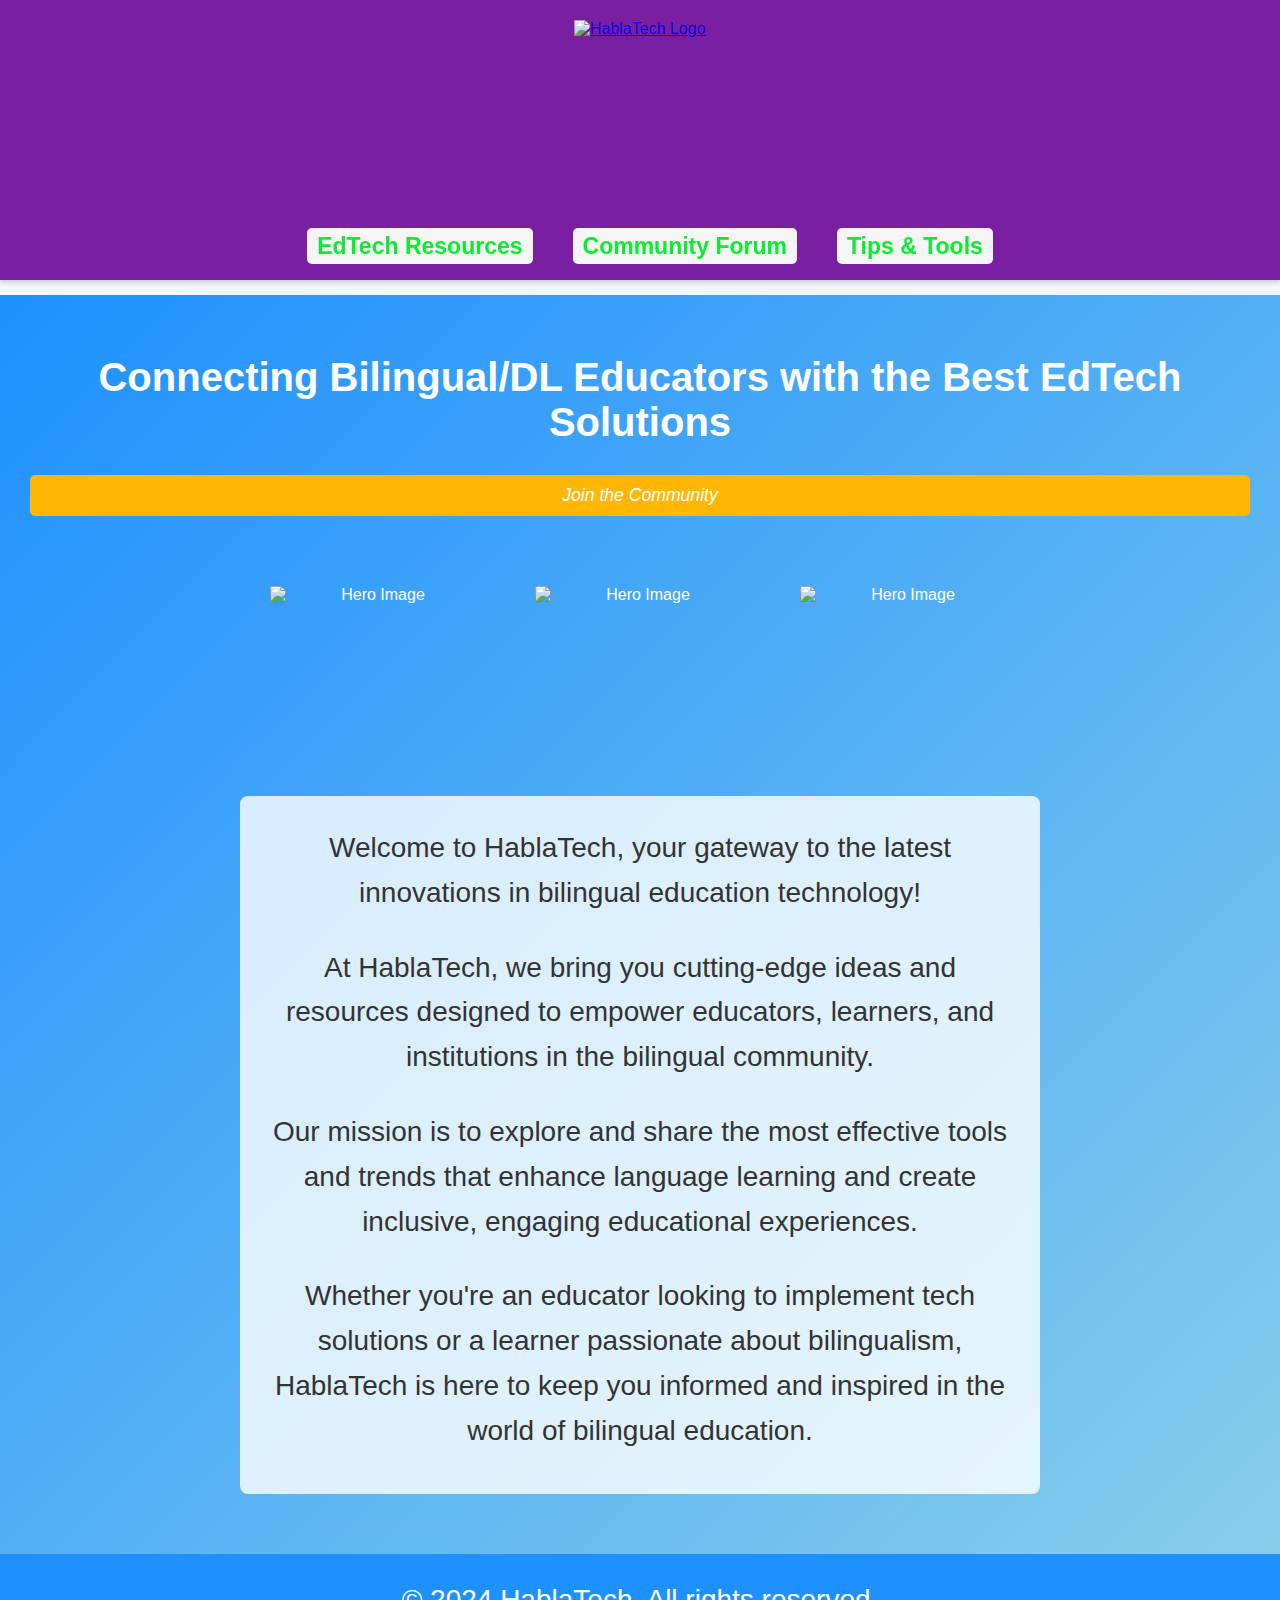
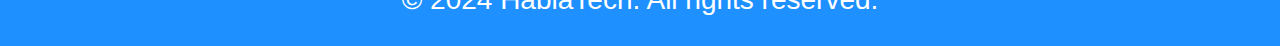
==== index.html @ 82cfeade "Add files via upload" ====
<!DOCTYPE html>
<html lang="en">
<head>
    <meta charset="UTF-8">
    <meta name="viewport" content="width=device-width, initial-scale=1.0">
    <title>HablaTech</title>
    <link rel="stylesheet" href="styles.css"> <!-- Link to your CSS file -->
    <style>
        /* Basic Reset */
        * {
            margin: 0;
            padding: 0;
            box-sizing: border-box;
        }

        /* Body Styling */
        body {
            font-family: 'Lato', sans-serif;
            color: #333;
            background-color: #f3f7fb;
        }

        /* Header Styling */
        header {
            display: flex;
            justify-content: space-between;
            align-items: center;
            padding: 20px;
            background-color: #7b1fa2;
            color: #fff;
        }

        .logo img {
            height: 250px;
        }

        nav ul {
            display: flex;
            list-style: none;
            gap: 20px;
        }

        nav ul li a {
            color: #0bec30;
            text-decoration: none;
            font-weight: bold;
            transition: color 0.3s ease;
        }

        nav ul li a:hover {
            color: #87ceeb;
        }

        /* Hero Section */
        .hero {
            text-align: center;
            background: linear-gradient(135deg, #1e90ff 0%, #87ceeb 100%);
            padding: 60px 20px;
            color: white;
        }

        .hero h2 {
            font-size: 2.5rem;
            margin-bottom: 20px;
        }

        .cta-button {
            background-color: #ffb703;
            color: #fff;
            padding: 10px 20px;
            font-size: 1.1rem;
            border: none;
            border-radius: 5px;
            cursor: pointer;
            text-decoration: none;
            transition: background-color 0.3s ease;
        }

        .cta-button:hover {
            background-color: #fb8500;
        }

        /* Hero Image Container */
        .heroImageContainer {
            display: flex;
            justify-content: center;
            gap: 15px;
            margin: 20px 0;
        }

        .heroImageContainer img {
            width: 250px;
            height: 150px;
            border-radius: 10px;
            transition: transform 0.3s ease;
        }

        .heroImageContainer img:hover {
            transform: scale(1.05);
        }

        /* Text Content */
        .herotext {
            max-width: 800px;
            margin: 0 auto;
            line-height: 1.6;
            padding: 20px;
            background-color: rgba(255, 255, 255, 0.8);
            border-radius: 8px;
            color: #333;
        }

        .herotext p {
            margin-bottom: 10px;
        }

        /* Footer Styling */
        footer {
            text-align: center;
            padding: 15px;
            background-color: #1e90ff;
            color: #fff;
        }

        /* Smooth Scrolling */
        html {
            scroll-behavior: smooth;
        }
    </style>
</head>
<body>
    <header>
        <div class="logo">
            <a href="#home">
                <img src="pics/Screenshot 2024-10-30 at 8.33.50 PM.png" alt="HablaTech Logo">
            </a>
        </div>
        <nav>
            <ul>
                <li><a href="resources.html">EdTech Resources</a></li>
                <li><a href="forum.html">Community Forum</a></li>
                <li><a href="collaboration.html">Tips & Tools</a></li>
            </ul>
        </nav>
    </header>

    <main>
        <section class="hero">
            <h2>Connecting Bilingual/DL Educators with the Best EdTech Solutions</h2>
            <a href="https://www.facebook.com/profile.php?id=61567851759019" class="cta-button" target="_blank">Join the Community</a>
            <div class="heroImageContainer">
                <img src="pics/ipad.jpg" alt="Hero Image" class="heroImage">
                <img src="pics/collabotarion teachers.jpg" alt="Hero Image" class="heroImage">
                <img src="pics/teach and stud .jpg" alt="Hero Image" class="heroImage">
            </div>
            <div class="herotext">
                <p>Welcome to HablaTech, your gateway to the latest innovations in bilingual education technology!</p>
                <p>At HablaTech, we bring you cutting-edge ideas and resources designed to empower educators, learners, and institutions in the bilingual community.</p>
                <p>Our mission is to explore and share the most effective tools and trends that enhance language learning and create inclusive, engaging educational experiences.</p>
                <p>Whether you're an educator looking to implement tech solutions or a learner passionate about bilingualism, HablaTech is here to keep you informed and inspired in the world of bilingual education.</p>
            </div>
        </section>
    </main>

    <footer>
        <p>&copy; 2024 HablaTech. All rights reserved.</p>
    </footer>

    <script>
        // Basic Image Carousel for Hero Images
        const images = document.querySelectorAll('.heroImage');
        let currentIndex = 0;

        function showNextImage() {
            ima
---- styles.css ----
/* Universal Styles */
* {
    margin: 0; 
    padding: 0; 
    box-sizing: border-box; 
}

/* Body */
body {
    font-family: 'Comic Sans MS', cursive, sans-serif; 
    background-color: white; 
    color: #333;
    height: 1200px; 
}

/* Header */
header {
    position: fixed; 
    top: 0; 
    left: 0; 
    right: 0; 
    background-color: #7b1fa2; 
    padding: 10px 0; 
    display: flex; 
    flex-direction: column; 
    align-items: center; 
    box-shadow: 0 2px 5px rgba(0, 0, 0, 0.2); 
    z-index: 900; 
    height: 280px; 
}

.logo img {
    max-width: 350px; 
    height: auto; 
}

nav {
    margin-top: 10px; 
}

nav ul {
    list-style: none; 
    display: flex; 
    justify-content: center; 
}

nav ul li {
    margin-left: 20px; 
}

nav ul li a {
    text-decoration: none; 
    font-size: 23px;
    color: rgb(1, 137, 1); 
    font-weight: bold; 
    transition: color 0.3s, background-color 0.3s; /* Transition for color and background */
    padding: 5px 10px; /* Padding for spacing */
    background-color: whitesmoke; /* Light background for contrast */
    border-radius: 5px; /* Slightly round the corners */
    
}

nav ul li a:hover {
    color: rgb(58, 4, 221); 
    font-size: 30px; /* Increased font size on hover */
    background-color: rgba(255, 255, 255, 0.6); /* Darker background on hover */
    text-shadow: 2px 2px 6px rgba(244, 6, 153, 0.6); /* Stronger shadow on hover */
}

 

/* Main Content */
main {
    margin-top: 295px; /* Adjust for header height */
}

/* Hero Section */
.hero {
    display: flex;
    flex-direction: column;
    text-align: center; 
    padding: 40px 10px; 
    background-color: #ffcc00;
     
}
.heroImageContainer{
    margin: 10px;
    padding: 40px;
}

.herotext{
    font-size: 40px;
}

p {
 padding: 10px;
 font-size: 28px;
}


.heroImage {
    width: 400px;
    height: auto;
    padding:0 20px;
}
.hero h2 {
    font-size: 40px; 
    margin-bottom: 10px; 
}

/* Call to Action Button Styles */
.cta-button {
    display: -moz-box; 
    font-size: 20px;
    font-style: italic;
    margin: 20 px 10px;
    padding: 12px 60px; 
    background-color: #039603; 
    color: white; 
    text-decoration: none; 
    border-radius: 5px; 
    transition: background-color 0.3s; 
    margin: 10px; 
}

.cta-button:hover {
    background-color: #2903c4; 
}

/* Section Styles */
section {
    padding: 60px 20px; 
}

h2 {
    font-size: 28px; 
    margin-bottom: 15px; 
}

/* Resource Hub, Community Forum, Collaboration Space, Connect Section */
.resource-hub,
.community-forum,
.collaboration-space,
.connect-section {
    margin: 20px 0; 
    border: 2px solid #ff5722; 
    border-radius: 8px; 
    padding: 20px; 
    background-color: #f9f9f9; 
}

/* Connect Section */
.connect-section {
    text-align: center; 
}

.social-media-links a {
    margin: 0 10px; 
    text-decoration: none; 
    color: #7b1fa2; 
    font-weight: bold; 
}

.social-media-links a:hover {
    text-decoration: underline; 
}

/* Footer */
footer {
    text-align: center; 
    padding: 20px; 
    background-color: #ffcc00; 
    position: relative; 
}

footer p {
    margin: 5px 0; 
}
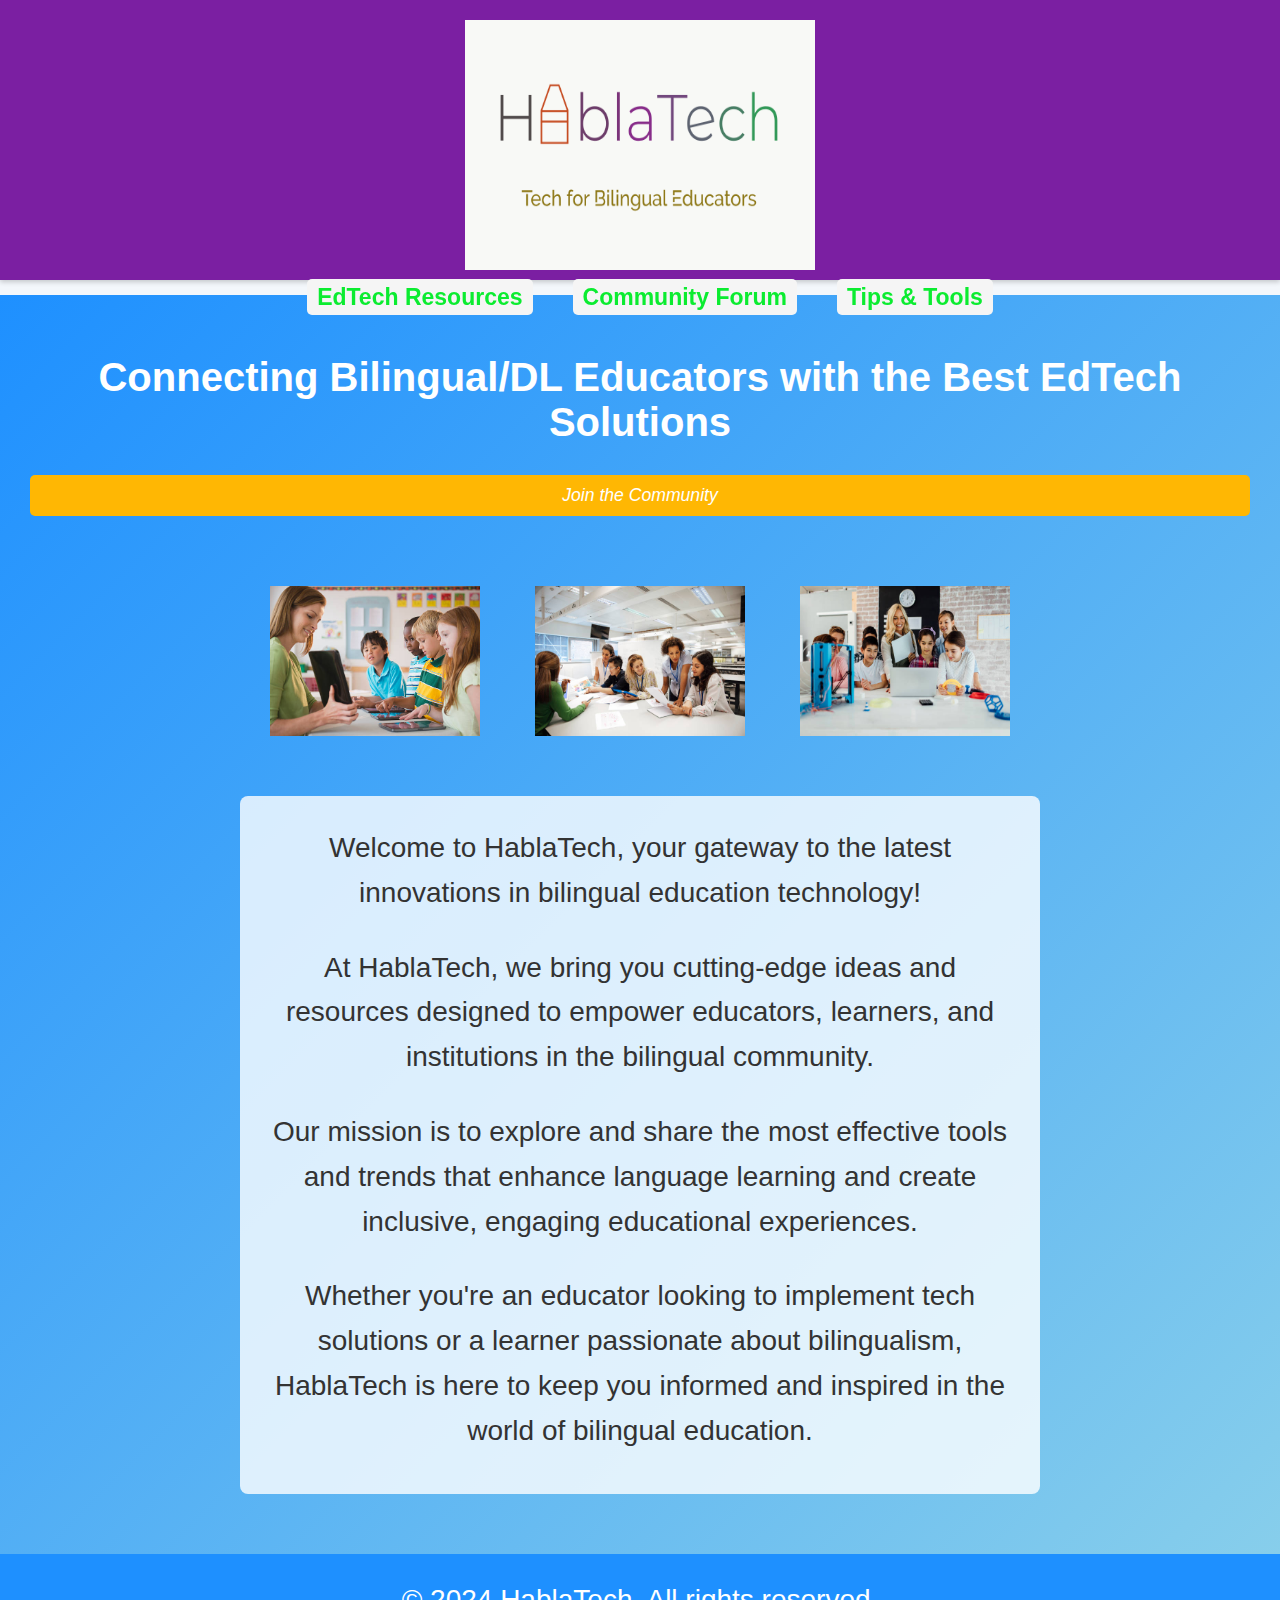
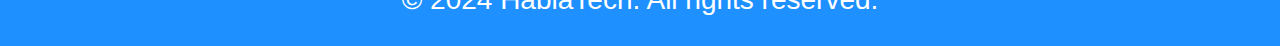
==== commit 27870804: "Add files via upload" ====
--- a/index.html
+++ b/index.html
@@ -132,7 +132,7 @@
     <header>
         <div class="logo">
             <a href="#home">
-                <img src="pics/Screenshot 2024-10-30 at 8.33.50 PM.png" alt="HablaTech Logo">
+                <img src="pics/logo.png" alt="HablaTech Logo">
             </a>
         </div>
         <nav>
@@ -150,8 +150,8 @@
             <a href="https://www.facebook.com/profile.php?id=61567851759019" class="cta-button" target="_blank">Join the Community</a>
             <div class="heroImageContainer">
                 <img src="pics/ipad.jpg" alt="Hero Image" class="heroImage">
-                <img src="pics/collabotarion teachers.jpg" alt="Hero Image" class="heroImage">
-                <img src="pics/teach and stud .jpg" alt="Hero Image" class="heroImage">
+                <img src="pics/collabotarionteachers.jpg" alt="Hero Image" class="heroImage">
+                <img src="pics/teachandstud.jpg" alt="Hero Image" class="heroImage">
             </div>
             <div class="herotext">
                 <p>Welcome to HablaTech, your gateway to the latest innovations in bilingual education technology!</p>
